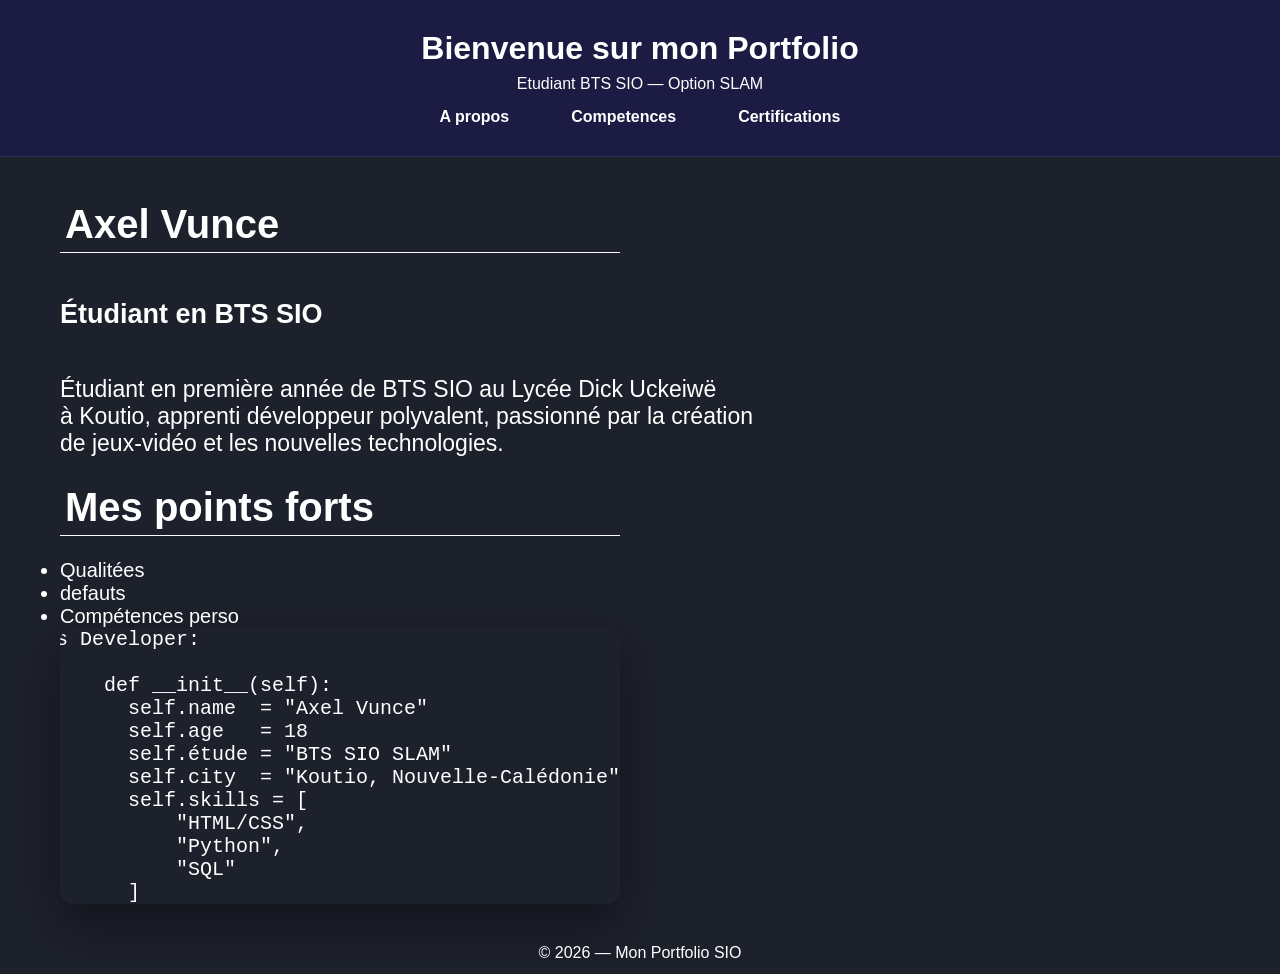
==== index.html @ c9322bee ",,," ====
<!DOCTYPE html>
<html lang="fr">
 
  <head>
    <meta charset="UTF-8">
    <meta name="viewport" content="width=device-width, initial-scale=1.0">
    <title>Axel Portfolio SIO - Index</title>
    <link rel="stylesheet" href="style.css">
    <link href="https://fonts.googleapis.com/css2?family=Poppins:wght@400;700&display=swap" rel="stylesheet"> 
  </head>
 
  <body>
 
    <header>
      <h1>Bienvenue sur mon Portfolio</h1>
      <p>Etudiant BTS SIO — Option SLAM</p>
      <nav>
        <ul>
          <li><a href="apropos.html">A propos</a></li>
          <li><a href="competences.html">Competences</a></li>
          <li><a href="certifications.html">Certifications</a></li>
        </ul>
      </nav>
    </header>
 
    <main>
      <div class="hero">
        <div class="hero-text">
          <h2>Axel Vunce </h2>
          <br>
          <br>
          <h4>Étudiant en BTS SIO</h4>
          <br>
          <br>
          <p>Étudiant en première année de BTS SIO au Lycée Dick Uckeiwë <br>
            à Koutio, apprenti développeur polyvalent, passionné par la création <br>
            de jeux-vidéo et les nouvelles technologies.</p>
          <br>
          <h2>Mes points forts</h2>
          <br>
          <ul>
            <li>Qualitées</li>
            <li>defauts</li>
            <li>Compétences perso</li>
          </ul>
        </div>
      
      </div>
      <div class="code-card">
        <div class="code-card-header">
          <span class="dot-red"></span>
          <span class="dot-yellow"></span>
          <span class="dot-green"></span>
          <span class="code-card-title">presentation.py</span>
        </div>
        <pre><code><span class="c-keyword">class</span> <span class="c-class">Developer</span>:

        <span class="c-keyword">def</span> <span class="c-fn">__init__</span>(self):
          self.<span class="c-prop">name</span>  = <span class="c-string">"Axel Vunce"</span>
          self.<span class="c-prop">age</span>   = <span class="c-string">18</span>
          self.<span class="c-prop">étude</span> = <span class="c-string">"BTS SIO SLAM"</span>
          self.<span class="c-prop">city</span>  = <span class="c-string">"Koutio, Nouvelle-Calédonie"</span>
          self.<span class="c-prop">skills</span> = [
              <span class="c-string">"HTML/CSS"</span>,
              <span class="c-string">"Python"</span>,
              <span class="c-string">"SQL"</span>
          ]</code></pre>
      </div>  
      
      
        
    </main>
 
    <footer>
      <p>© 2026 — Mon Portfolio SIO</p>
    </footer>
 
  </body>
</html>
---- style.css ----
:root {
  --bg: rgb(29, 33, 44);
  --bg-card: rgb(82, 82, 105);
}

/* ===== REINITIALISATION ET BASE ===== */
* {
  margin: 0;
  padding: 0;
  box-sizing: border-box;
  color: white;

}
 
body {
  font-family: Arial, sans-serif;
  font-size: 16px;
  color: white;
  background-color: var(--bg);
}

/* ===== HEADER ===== */
header {
  padding: 30px 40px;
  text-align: center;
  background: var(--bg-card);
}
 
header h1 {
  font-size: 2rem;
  margin-bottom: 8px;
}

/* ===== CONTENU PRINCIPAL ===== */
main {
  max-width: 900px;
  margin: 40px 0 40px 40px;
  padding: 0 20px;
  font-size: 20px;
}

h2 {
  font-size: 40px;
  font-weight: bold;
  padding: 5px;
  margin-right: 300px;
  border-bottom: 1px solid white;
  border
}

main p {
  font-size: 23px;
}
#tech_skill {
  border-bottom: none;
}
 
/* ===== CARTES COMPETENCES ===== */
.competence {
  background: rgba(128, 128, 128, 0.445);
  border-radius: 8px;
  padding: 20px;
  margin-bottom: 20px;
  box-shadow: 0 2px 8px rgba(0, 0, 0, 0.315);
}

/* ===== TABLE ===== */
table {
    background-color: #00000023;
    border-collapse:separate;
    border-radius: 2px solid black;
    border: black;
    width: 100%;
}
td, th {
    border: 2px solid black;
    padding: 8px;
}


/* ===== FOOTER ===== */
footer {
  border-bottom: 1px solid rgba(red, green, blue, alpha);
  background-color: #2c068600;
  text-align: center;
}


nav {
  margin-top: 15px;
}
 
nav ul {
  list-style: none;
  display: flex;
  justify-content: center;
  gap: 30px;
  padding: 0;
}
 
nav a {
  text-decoration: none;
  font-weight: bold;
  padding: 8px 16px;
  border-radius: 4px;
  transition: background 0.3s;
}
 
nav a:hover {
  background-color: rgba(255, 255, 255, 0.2);
}

header {
  border-bottom: 1px solid rgba(255, 255, 255, 0.08);
  background-color: rgb(27, 27, 68);
}

h4 {
  font-size: 27px;
}

.code-card {
  border: 1px soild rgba(255, 255, 255, 0.08);
  border-radius: 14px;
  overflow: hidden;
  width: 100%;
  max-width: 560px;
  height: auto;
  box-shadow: 0 20px 50px rgba(0,0,0,.4);
  display: flex;
  justify-content: flex-end;
}

div {
  display: block;
  unicode-bidi: isolate;
}
.hero {
  display: flex;
  justify-content: space-between;
  align-items: flex-start;
  min-width: 100%;

}

.hero-text {
  flex: 1;
  min-width: 0; /* évite que le texte pousse le layout si le texte est long */
}
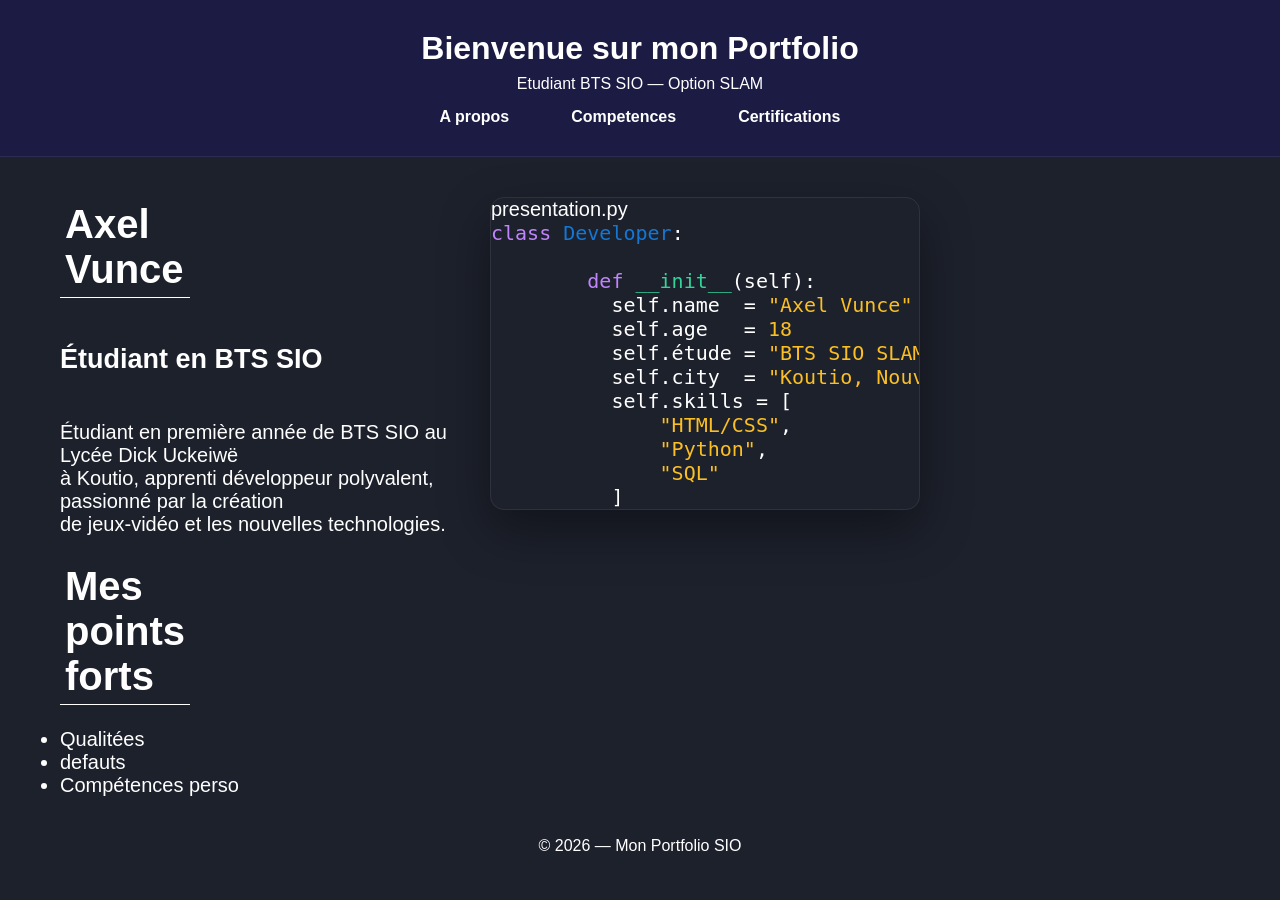
==== commit 26f31893: "j'ai réorganisé le html" ====
--- a/index.html
+++ b/index.html
@@ -25,34 +25,35 @@
  
     <main>
       <div class="hero">
-        <div class="hero-text">
-          <h2>Axel Vunce </h2>
-          <br>
-          <br>
-          <h4>Étudiant en BTS SIO</h4>
-          <br>
-          <br>
-          <p>Étudiant en première année de BTS SIO au Lycée Dick Uckeiwë <br>
-            à Koutio, apprenti développeur polyvalent, passionné par la création <br>
-            de jeux-vidéo et les nouvelles technologies.</p>
-          <br>
-          <h2>Mes points forts</h2>
-          <br>
-          <ul>
-            <li>Qualitées</li>
-            <li>defauts</li>
-            <li>Compétences perso</li>
-          </ul>
+        <div class="hero-line">
+          <div class="hero-text">
+            <h2>Axel Vunce </h2>
+            <br>
+            <br>
+            <h4>Étudiant en BTS SIO</h4>
+            <br>
+            <br>
+            <p>Étudiant en première année de BTS SIO au Lycée Dick Uckeiwë <br>
+              à Koutio, apprenti développeur polyvalent, passionné par la création <br>
+              de jeux-vidéo et les nouvelles technologies.</p>
+            <br>
+            <h2>Mes points forts</h2>
+            <br>
+            <ul>
+              <li>Qualitées</li>
+              <li>defauts</li>
+              <li>Compétences perso</li>
+            </ul>
+          </div>
         </div>
-      
-      </div>
-      <div class="code-card">
-        <div class="code-card-header">
-          <span class="dot-red"></span>
-          <span class="dot-yellow"></span>
-          <span class="dot-green"></span>
-          <span class="code-card-title">presentation.py</span>
-        </div>
+        
+        <div class="code-card">
+          <div class="code-card-header">
+            <span class="dot-red"></span>
+            <span class="dot-yellow"></span>
+            <span class="dot-green"></span>
+            <span class="code-card-title">presentation.py</span>
+          </div>
         <pre><code><span class="c-keyword">class</span> <span class="c-class">Developer</span>:
 
         <span class="c-keyword">def</span> <span class="c-fn">__init__</span>(self):
@@ -65,7 +66,9 @@
               <span class="c-string">"Python"</span>,
               <span class="c-string">"SQL"</span>
           ]</code></pre>
-      </div>  
+        </div>  
+      </div>
+      
       
       
         
--- a/style.css
+++ b/style.css
@@ -1,6 +1,12 @@
 :root {
   --bg: rgb(29, 33, 44);
   --bg-card: rgb(82, 82, 105);
+  --blue: #2563eb;
+  --blue-light: #1477d3;
+  --purple: #7c3aed;
+  --green: #10b981;
+  --green-light: #34d399;
+  --yellow: #fbbf24;
 }
 
 /* ===== REINITIALISATION ET BASE ===== */
@@ -45,11 +51,10 @@
   padding: 5px;
   margin-right: 300px;
   border-bottom: 1px solid white;
-  border
 }
 
 main p {
-  font-size: 23px;
+  font-size: 20px;
 }
 #tech_skill {
   border-bottom: none;
@@ -120,15 +125,13 @@
 }
 
 .code-card {
-  border: 1px soild rgba(255, 255, 255, 0.08);
+  border: 1px solid rgba(255, 255, 255, 0.08);
   border-radius: 14px;
   overflow: hidden;
   width: 100%;
   max-width: 560px;
   height: auto;
   box-shadow: 0 20px 50px rgba(0,0,0,.4);
-  display: flex;
-  justify-content: flex-end;
 }
 
 div {
@@ -148,3 +151,22 @@
   min-width: 0; /* évite que le texte pousse le layout si le texte est long */
 }
 
+.c-keyword {
+    color: #c084fc;
+}
+
+.c-class {
+    color: var(--blue-light);
+}
+
+.c-fn {
+    color: #34d399;
+}
+
+.c-prop {
+    color: var(--text-dim);
+}
+
+.c-string {
+    color: #fbbf24;
+}
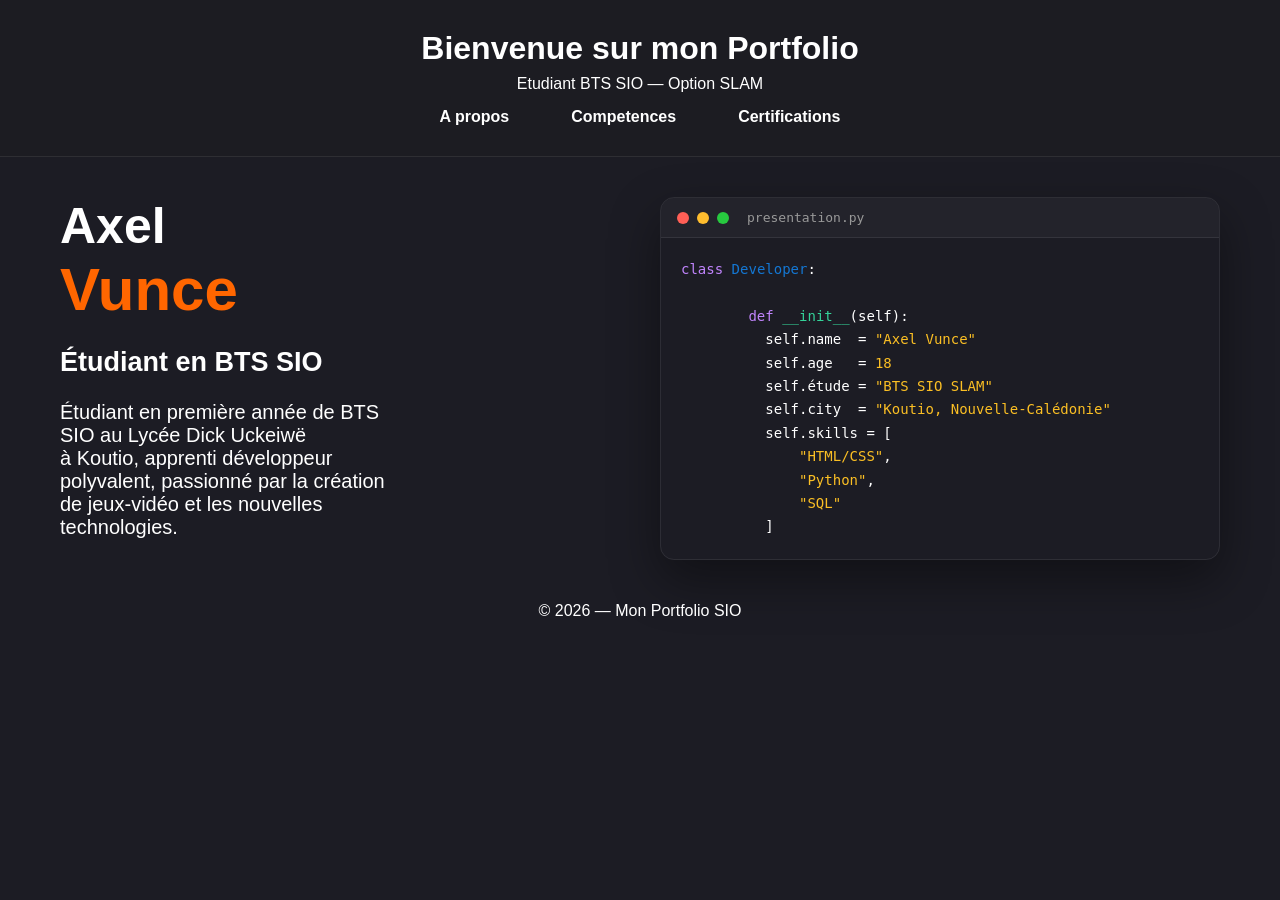
==== commit 795e1ac7: "j'ia changé" ====
--- a/index.html
+++ b/index.html
@@ -27,23 +27,15 @@
       <div class="hero">
         <div class="hero-line">
           <div class="hero-text">
-            <h2>Axel Vunce </h2>
-            <br>
+            <h2>Axel</h2>
+            <h2 class="nom">Vunce</h2>
             <br>
             <h4>Étudiant en BTS SIO</h4>
-            <br>
             <br>
             <p>Étudiant en première année de BTS SIO au Lycée Dick Uckeiwë <br>
               à Koutio, apprenti développeur polyvalent, passionné par la création <br>
               de jeux-vidéo et les nouvelles technologies.</p>
             <br>
-            <h2>Mes points forts</h2>
-            <br>
-            <ul>
-              <li>Qualitées</li>
-              <li>defauts</li>
-              <li>Compétences perso</li>
-            </ul>
           </div>
         </div>
         
@@ -68,9 +60,6 @@
           ]</code></pre>
         </div>  
       </div>
-      
-      
-      
         
     </main>
  
--- a/style.css
+++ b/style.css
@@ -1,12 +1,13 @@
 :root {
-  --bg: rgb(29, 33, 44);
-  --bg-card: rgb(82, 82, 105);
+  --bg: rgb(28, 28, 36);
+  --bg-card: rgb(28, 28, 34);
   --blue: #2563eb;
   --blue-light: #1477d3;
   --purple: #7c3aed;
   --green: #10b981;
   --green-light: #34d399;
-  --yellow: #fbbf24;
+  --yellow: #ff9100;
+  --orange: rgb(255, 102, 0);
 }
 
 /* ===== REINITIALISATION ET BASE ===== */
@@ -30,6 +31,7 @@
   padding: 30px 40px;
   text-align: center;
   background: var(--bg-card);
+  border-bottom: 1px solid rgba(255, 255, 255, 0.08);
 }
  
 header h1 {
@@ -39,18 +41,15 @@
 
 /* ===== CONTENU PRINCIPAL ===== */
 main {
-  max-width: 900px;
-  margin: 40px 0 40px 40px;
+  max-width: 1800px;
+  margin: 40px;
   padding: 0 20px;
   font-size: 20px;
 }
 
 h2 {
-  font-size: 40px;
+  font-size: 50px;
   font-weight: bold;
-  padding: 5px;
-  margin-right: 300px;
-  border-bottom: 1px solid white;
 }
 
 main p {
@@ -115,13 +114,50 @@
   background-color: rgba(255, 255, 255, 0.2);
 }
 
-header {
-  border-bottom: 1px solid rgba(255, 255, 255, 0.08);
-  background-color: rgb(27, 27, 68);
-}
-
 h4 {
   font-size: 27px;
+}
+
+
+div {
+  display: block;
+  unicode-bidi: isolate;
+}
+.hero {
+  display: flex;
+  align-items: flex-start;
+  min-width: 100%;
+  gap: 250px;
+}
+
+.hero-text {
+  flex: 1;
+  margin: 0px;
+}
+
+.c-keyword {
+    color: #c084fc;
+}
+
+.c-class {
+    color: var(--blue-light);
+}
+
+.c-fn {
+    color: #34d399;
+}
+
+.c-prop {
+    color: var(--text-dim);
+}
+
+.c-string {
+    color: #fbbf24;
+}
+
+.hero-text {
+  flex: 1;
+  min-width: 0;
 }
 
 .code-card {
@@ -130,43 +166,46 @@
   overflow: hidden;
   width: 100%;
   max-width: 560px;
-  height: auto;
   box-shadow: 0 20px 50px rgba(0,0,0,.4);
 }
 
-div {
-  display: block;
-  unicode-bidi: isolate;
-}
-.hero {
+.code-card-header {
   display: flex;
-  justify-content: space-between;
-  align-items: flex-start;
-  min-width: 100%;
-
-}
-
-.hero-text {
-  flex: 1;
-  min-width: 0; /* évite que le texte pousse le layout si le texte est long */
-}
-
-.c-keyword {
-    color: #c084fc;
-}
-
-.c-class {
-    color: var(--blue-light);
-}
-
-.c-fn {
-    color: #34d399;
-}
-
-.c-prop {
-    color: var(--text-dim);
-}
-
-.c-string {
-    color: #fbbf24;
-}+  align-items: center;
+  gap: 8px;
+  padding: 12px 16px;
+  background: rgba(255,255,255,0.03);
+  border-bottom: 1px solid rgba(255,255,255,0.08);
+}
+
+.dot-red, .dot-yellow, .dot-green {
+  width: 12px;
+  height: 12px;
+  border-radius: 50%;
+  display: inline-block;
+}
+
+.dot-red { background: #ff5f56; }
+.dot-yellow { background: #ffbd2e; }
+.dot-green { background: #27c93f; }
+
+.code-card-title {
+  margin-left: 10px;
+  font-size: 13px;
+  color: #999;
+  font-family: monospace;
+}
+
+.code-card pre {
+  padding: 20px;
+  font-family: 'Courier New', monospace;
+  font-size: 14px;
+  line-height: 1.6;
+  overflow-x: auto;
+}
+
+.nom  {
+  font-size: 60px;
+  color: var(--orange);
+  
+}
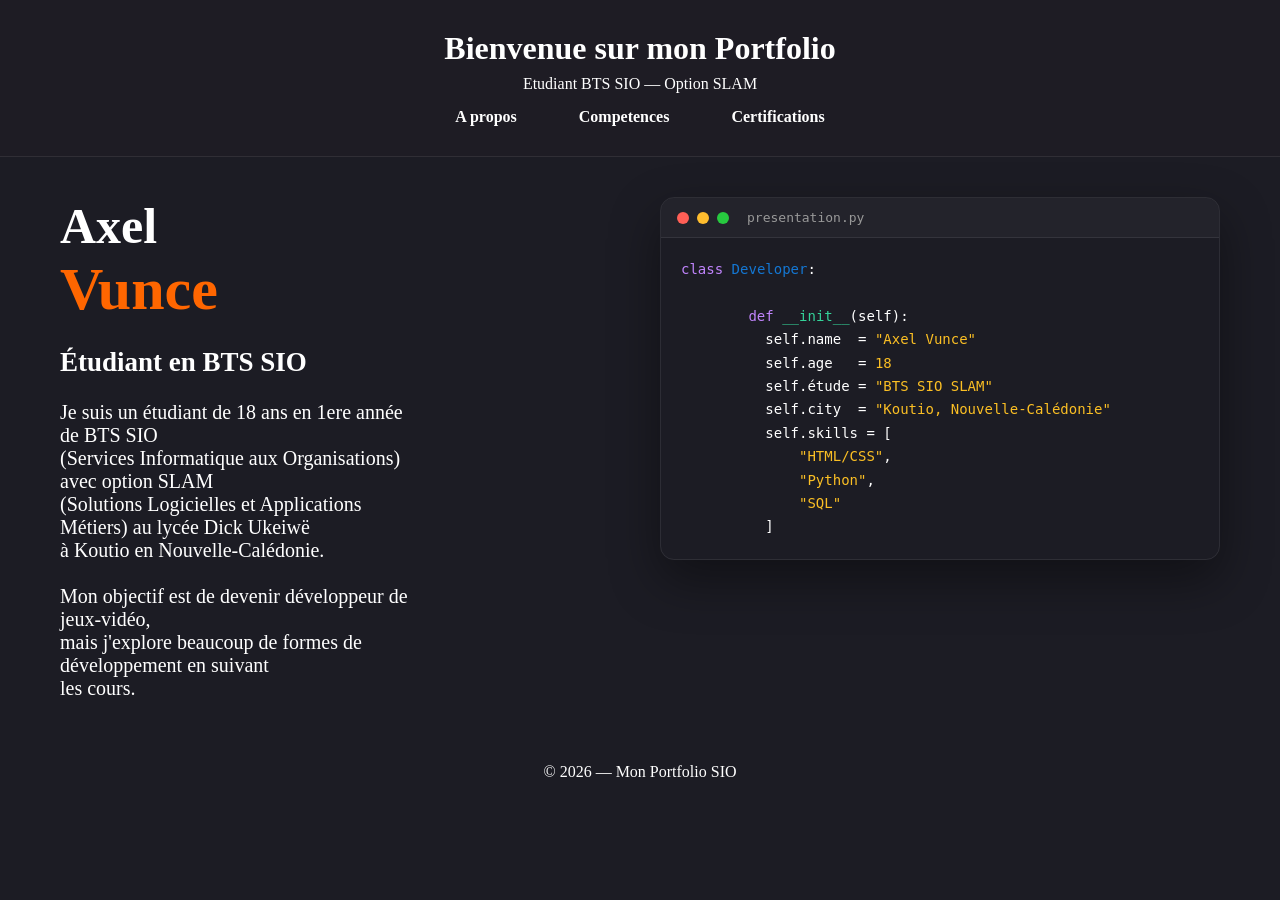
==== commit 3c7a0b6d: "j'ai changé ma présentation" ====
--- a/index.html
+++ b/index.html
@@ -32,9 +32,15 @@
             <br>
             <h4>Étudiant en BTS SIO</h4>
             <br>
-            <p>Étudiant en première année de BTS SIO au Lycée Dick Uckeiwë <br>
-              à Koutio, apprenti développeur polyvalent, passionné par la création <br>
-              de jeux-vidéo et les nouvelles technologies.</p>
+            <p>Je suis un étudiant de 18 ans en 1ere année de BTS SIO <br>
+              (Services Informatique aux Organisations) avec option SLAM <br>
+              (Solutions Logicielles et Applications Métiers)
+              au lycée Dick Ukeiwë <br>
+              à Koutio en Nouvelle-Calédonie.</p>
+            <br>  
+            <p>Mon objectif est de devenir développeur de jeux-vidéo, <br>
+              mais j'explore beaucoup de formes de développement en suivant<br>
+              les cours.</p>    
             <br>
           </div>
         </div>
--- a/style.css
+++ b/style.css
@@ -1,6 +1,6 @@
 :root {
   --bg: rgb(28, 28, 36);
-  --bg-card: rgb(28, 28, 34);
+  --bg-card: rgb(30, 28, 36);
   --blue: #2563eb;
   --blue-light: #1477d3;
   --purple: #7c3aed;
@@ -20,7 +20,7 @@
 }
  
 body {
-  font-family: Arial, sans-serif;
+  font-family: JetBrains Mono', monospace;
   font-size: 16px;
   color: white;
   background-color: var(--bg);
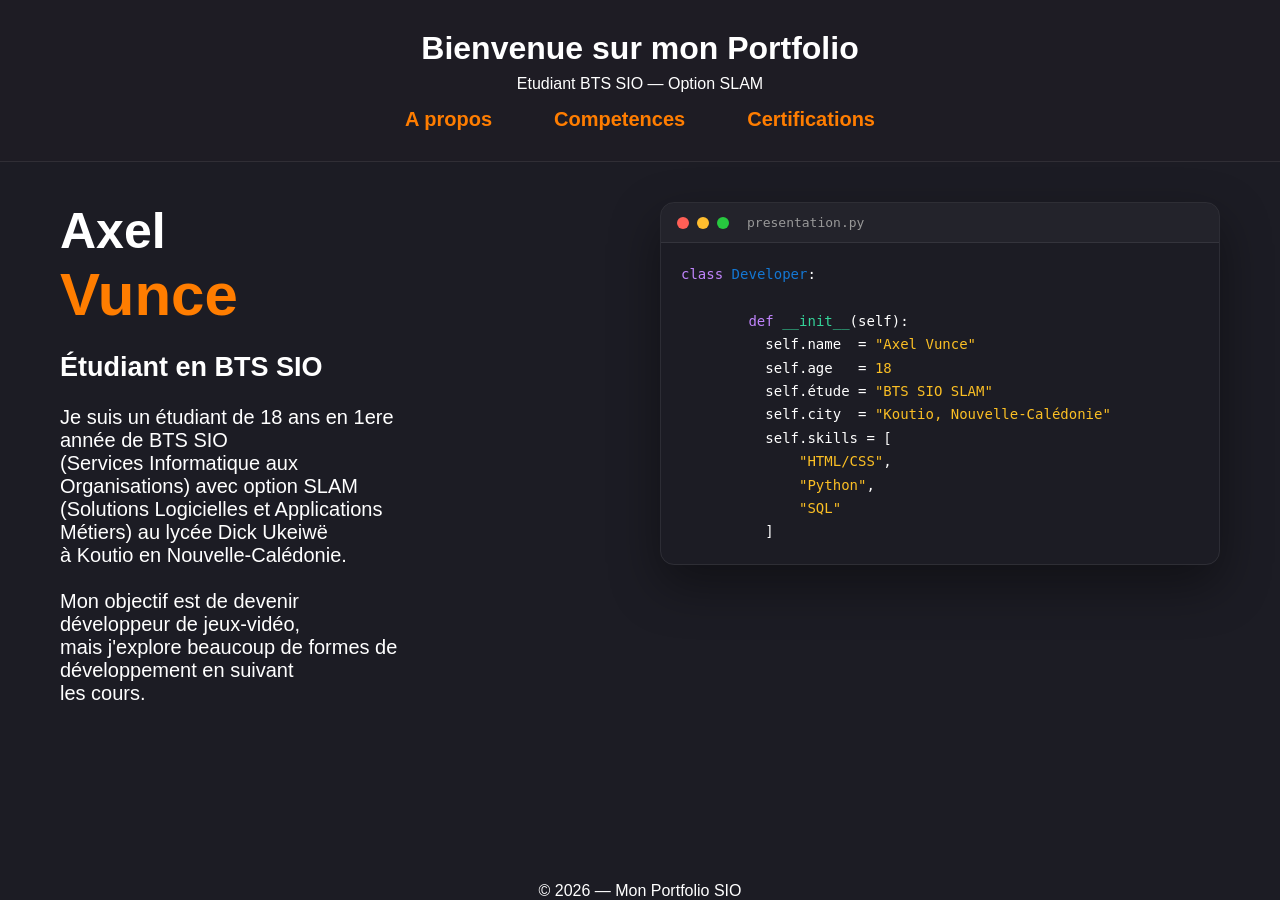
==== commit 73df79c9: "j'ai fini la page d'accueil et commencer la page apropos" ====
--- a/index.html
+++ b/index.html
@@ -4,7 +4,7 @@
   <head>
     <meta charset="UTF-8">
     <meta name="viewport" content="width=device-width, initial-scale=1.0">
-    <title>Axel Portfolio SIO - Index</title>
+    <title>Axel Portfolio SIO</title>
     <link rel="stylesheet" href="style.css">
     <link href="https://fonts.googleapis.com/css2?family=Poppins:wght@400;700&display=swap" rel="stylesheet"> 
   </head>
@@ -22,7 +22,7 @@
         </ul>
       </nav>
     </header>
- 
+
     <main>
       <div class="hero">
         <div class="hero-line">
--- a/style.css
+++ b/style.css
@@ -7,20 +7,20 @@
   --green: #10b981;
   --green-light: #34d399;
   --yellow: #ff9100;
-  --orange: rgb(255, 102, 0);
+  --orange: rgb(255, 125, 0);
+  --border: rgba(255, 255, 255, 0.08);
 }
 
 /* ===== REINITIALISATION ET BASE ===== */
 * {
   margin: 0;
-  padding: 0;
   box-sizing: border-box;
   color: white;
 
 }
  
 body {
-  font-family: JetBrains Mono', monospace;
+  font-family:'Segoe UI', Tahoma, Geneva, Verdana, sans-serif;
   font-size: 16px;
   color: white;
   background-color: var(--bg);
@@ -31,7 +31,7 @@
   padding: 30px 40px;
   text-align: center;
   background: var(--bg-card);
-  border-bottom: 1px solid rgba(255, 255, 255, 0.08);
+  border-bottom: 1px solid var(--border);
 }
  
 header h1 {
@@ -64,8 +64,9 @@
   background: rgba(128, 128, 128, 0.445);
   border-radius: 8px;
   padding: 20px;
-  margin-bottom: 20px;
+  margin-bottom: 30px;
   box-shadow: 0 2px 8px rgba(0, 0, 0, 0.315);
+  max-width: 1000px;
 }
 
 /* ===== TABLE ===== */
@@ -87,6 +88,9 @@
   border-bottom: 1px solid rgba(red, green, blue, alpha);
   background-color: #2c068600;
   text-align: center;
+  position: fixed;
+  bottom: 0;
+  width: 100%;
 }
 
 
@@ -103,6 +107,8 @@
 }
  
 nav a {
+  font-size: 20px;
+  color: var(--orange);
   text-decoration: none;
   font-weight: bold;
   padding: 8px 16px;
@@ -209,3 +215,99 @@
   color: var(--orange);
   
 }
+
+.parcours {
+  border: 3px solid var(--border);
+  border-radius: 14px;
+  background-color: rgba(128, 128, 128, 0.021);
+  max-width: 1300px;
+  align-items: center;
+  margin:auto;
+}
+
+.parcours .parcours-title {
+  border-bottom: 2px solid var(--border);
+  display: flex;
+  justify-content: center;
+}
+
+.timeline {
+  position: relative;
+  padding: 40px 0;
+}
+
+/* La ligne verticale centrale */
+.timeline::before {
+  content: "";
+  position: absolute;
+  left: 50%;
+  top: 50px;
+  bottom: 50px;
+  width: 2px;
+  background: var(--blue);
+  transform: translateX(-50%);
+}
+
+.timeline-item {
+  position: relative;
+  display: flex;
+  align-items: center;
+  width: 100%;
+  margin-bottom: 60px;
+  gap: 80px;
+}
+
+.timeline-item.left {
+  justify-content: flex-start;
+}
+
+.timeline-item.left .timeline-text {
+  margin-left: 30px;
+  margin-right: 35px;
+}
+
+.timeline-item.left .timeline-img {
+  padding-right: 5px;
+}
+
+.timeline-item.right {
+  justify-content: flex-end;
+}
+
+.timeline-item.right .timeline-text {
+  margin-right: 100px;
+}
+
+.timeline-item.right .timeline-img {
+  padding: 35px;
+  margin: ;
+}
+.timeline-text {
+  border: 1px solid var(--border);
+  border-radius: 10px;
+  padding: 40px;
+  background: rgba(255,255,255,0.03);
+  width: calc(50% - 40px);
+}
+
+.timeline-img {
+  width: calc(50% - 40px);
+}
+
+.timeline-img img{
+  width: 550px;
+  height: 300px;
+  object-fit: cover;
+  border-radius: 10px;
+  display: block;
+}
+
+.timeline-text h3 {
+  color: var(--orange);
+}
+
+.timeline-text .date {
+  color: var(--blue);
+}
+
+
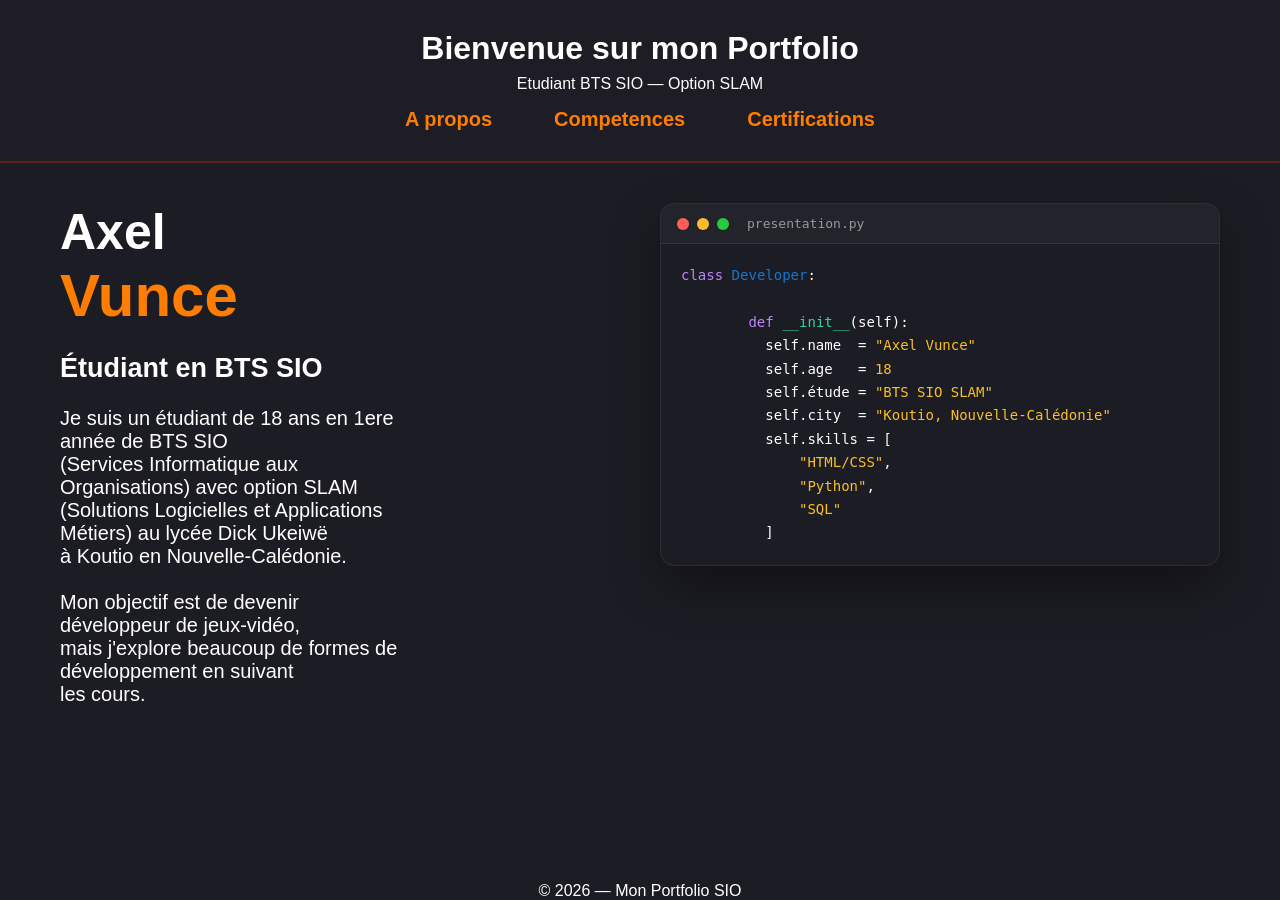
==== commit 7eb11151: "j'ai changé les images en des versions sans fond" ====
--- a/index.html
+++ b/index.html
@@ -66,6 +66,12 @@
           ]</code></pre>
         </div>  
       </div>
+      <div class="contacts">
+        <div class="telephone">
+          <span></span>
+        </div>
+
+      </div>
         
     </main>
  
--- a/style.css
+++ b/style.css
@@ -8,7 +8,8 @@
   --green-light: #34d399;
   --yellow: #ff9100;
   --orange: rgb(255, 125, 0);
-  --border: rgba(255, 255, 255, 0.08);
+  --red: rgb(255, 0, 0);
+  --border: rgb(88, 38, 15);
 }
 
 /* ===== REINITIALISATION ET BASE ===== */
@@ -31,7 +32,7 @@
   padding: 30px 40px;
   text-align: center;
   background: var(--bg-card);
-  border-bottom: 1px solid var(--border);
+  border-bottom: 2px solid var(--border);
 }
  
 header h1 {
@@ -244,7 +245,7 @@
   top: 50px;
   bottom: 50px;
   width: 2px;
-  background: var(--blue);
+  background: linear-gradient(180deg, transparent, var(--yellow), var(--red), transparent);
   transform: translateX(-50%);
 }
 
@@ -280,7 +281,6 @@
 
 .timeline-item.right .timeline-img {
   padding: 35px;
-  margin: ;
 }
 .timeline-text {
   border: 1px solid var(--border);
@@ -291,7 +291,7 @@
 }
 
 .timeline-img {
-  width: calc(50% - 40px);
+  width: calc(50% - 30px);
 }
 
 .timeline-img img{
@@ -310,4 +310,54 @@
   color: var(--blue);
 }
 
-
+.skills-box {
+    border: 3px solid var(--border);
+    border-radius: 10px;
+    margin-bottom: 1.5rem;
+    padding: 15px;
+    transition: all 0.3s ease;
+    background-color: var(--bg-card);
+    display: flex;
+    flex-direction: column;
+    transition: all 0.3s ease;
+    gap: 15px;
+}
+
+.skills-box .Box-title {
+  color: var(--blue-light);
+  text-transform: uppercase;
+  letter-spacing: 2px;
+  font-size: 22px;
+  font-weight: bold;
+  margin-bottom: 20px;
+}
+
+.skills-tags-row {
+  display: flex;
+  flex-wrap: wrap;
+  gap: 20px;
+  
+}
+
+.skills-tag {
+  background-color:rgba(53, 21, 3, 0.582) ;
+    display: inline-flex;
+    align-items: center;
+    gap: 12px;
+    padding: 12px 35px;
+    border: 3px solid var(--border);
+    border-radius: 10px;
+    font-size: 24px;
+    transition: all 0.2s ease;
+}
+
+.skills-tag:hover {
+  background: rgba(0, 212, 255, 0.18);
+}
+
+.skill-icon {
+  width: 20px;
+  height: 20px;
+  object-fit: contain;
+  flex-shrink: 0;
+}
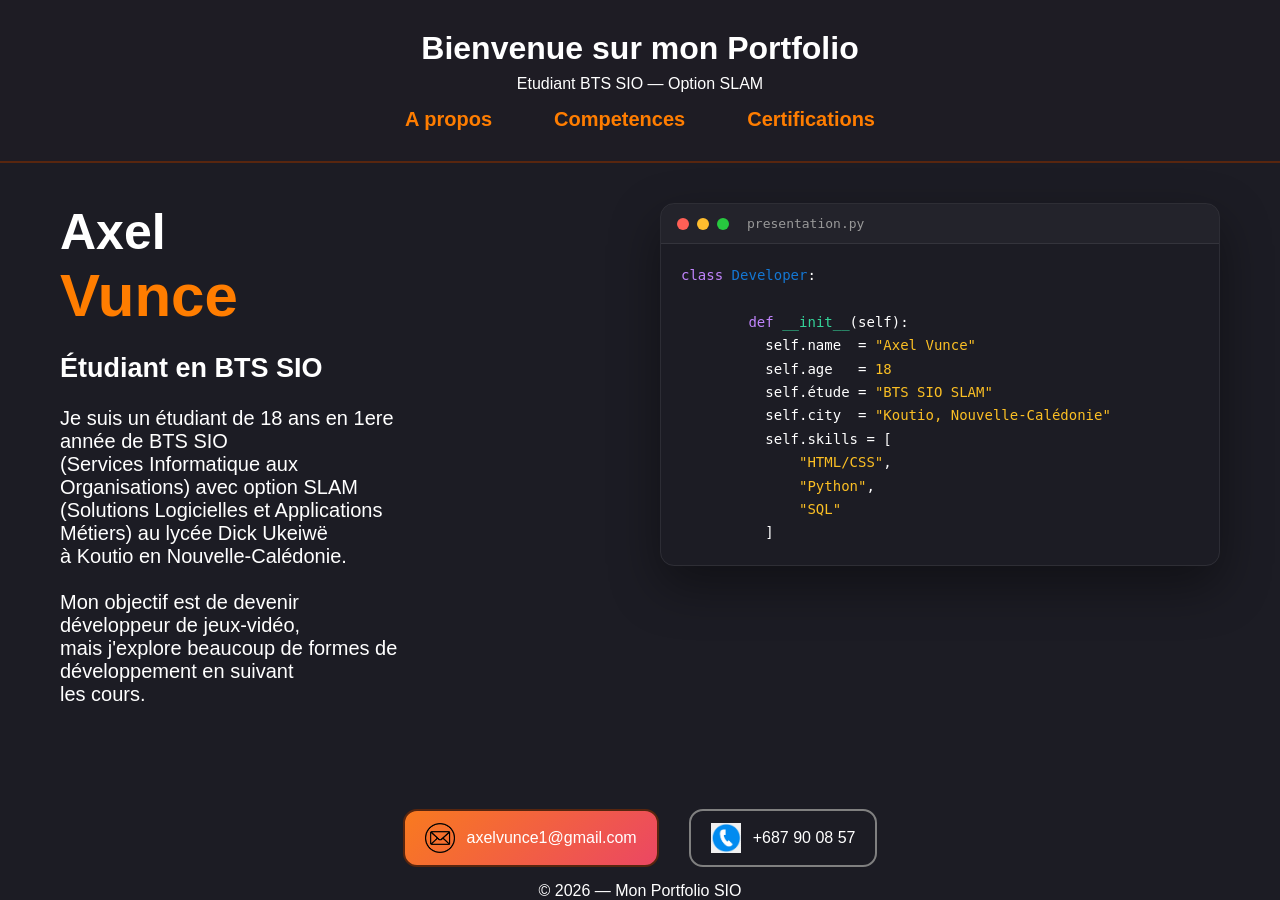
==== commit 95944fcd: "j'ai ajouter mes contacts dans le footer" ====
--- a/index.html
+++ b/index.html
@@ -66,16 +66,27 @@
           ]</code></pre>
         </div>  
       </div>
-      <div class="contacts">
-        <div class="telephone">
-          <span></span>
-        </div>
-
-      </div>
+      
         
     </main>
  
     <footer>
+      <div class="contacts">
+        <div class="Mail">
+          <a href="mailto:axelvunce1@gmail.com" class="mailto">
+            <img src="images/mail-logo.png" alt="Mail" class="contact-icon">
+            axelvunce1@gmail.com
+          </a>
+        </div>
+        <div class="telephone">
+          <a href="tel:+687900857" alt="telephone" class="tel">
+            <img src="images/telephone.jpeg" alt="telephone" class="contact-icon">
+            +687 90 08 57
+          </a>
+        </div>   
+        
+
+      </div>
       <p>© 2026 — Mon Portfolio SIO</p>
     </footer>
  
--- a/style.css
+++ b/style.css
@@ -10,6 +10,7 @@
   --orange: rgb(255, 125, 0);
   --red: rgb(255, 0, 0);
   --border: rgb(88, 38, 15);
+  --border-black: grey;
 }
 
 /* ===== REINITIALISATION ET BASE ===== */
@@ -341,14 +342,14 @@
 
 .skills-tag {
   background-color:rgba(53, 21, 3, 0.582) ;
-    display: inline-flex;
-    align-items: center;
-    gap: 12px;
-    padding: 12px 35px;
-    border: 3px solid var(--border);
-    border-radius: 10px;
-    font-size: 24px;
-    transition: all 0.2s ease;
+  display: inline-flex;
+  align-items: center;
+  gap: 12px;
+  padding: 12px 35px;
+  border: 3px solid var(--border);
+  border-radius: 10px;
+  font-size: 24px;
+  transition: all 0.2s ease;
 }
 
 .skills-tag:hover {
@@ -356,8 +357,48 @@
 }
 
 .skill-icon {
-  width: 20px;
-  height: 20px;
+  width: 35px;
+  height: 35px;
   object-fit: contain;
   flex-shrink: 0;
+}
+
+
+.contacts {
+  display: flex;
+  justify-content: center;
+  gap: 30px;
+  margin-bottom: 15px;
+}
+.mailto {
+  background: linear-gradient(135deg, #f97a1f, #eb4763);
+  font-weight: 500;
+  display: flex;
+  align-items: center;   /* centre verticalement icône + texte */
+  gap: 12px;
+  border: 2px solid var(--border);
+  border-radius: 14px;
+  padding: 12px 20px;
+  width: fit-content;
+  text-decoration: none;
+  color: white;
+}
+
+.contact-icon {
+  width: 30px;
+  height: 30px;
+  display: block;
+}
+
+.tel {
+  font-weight: 500;
+  display: flex;
+  align-items: center;   /* centre verticalement icône + texte */
+  gap: 12px;
+  border: 2px solid var(--border-black);
+  border-radius: 14px;
+  padding: 12px 20px;
+  width: fit-content;
+  text-decoration: none;
+  color: white;
 }
